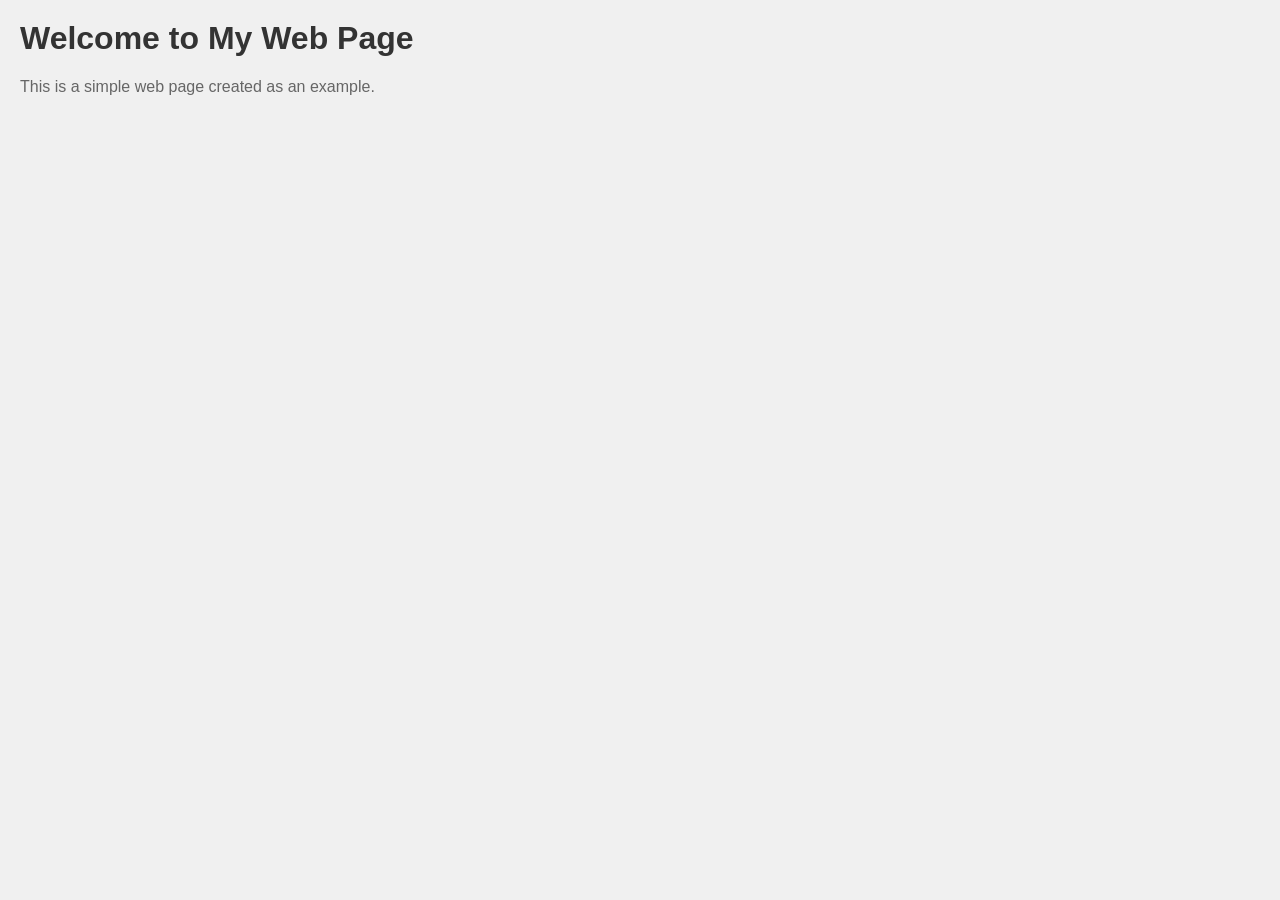
==== index.html @ 89d5aa68 "initialcommit" ====
<html>
<head>
    <title>My Web Page</title>
    <style>
        body {
            font-family: Arial, sans-serif;
            background-color: #f0f0f0;
            margin: 0;
            padding: 20px;
        }
        h1 {
            color: #333;
        }
        p {
            color: #666;
        }
    </style>

<body>
    <h1>Welcome to My Web Page</h1>
    <p>This is a simple web page created as an example.</p>
</body>
</html>
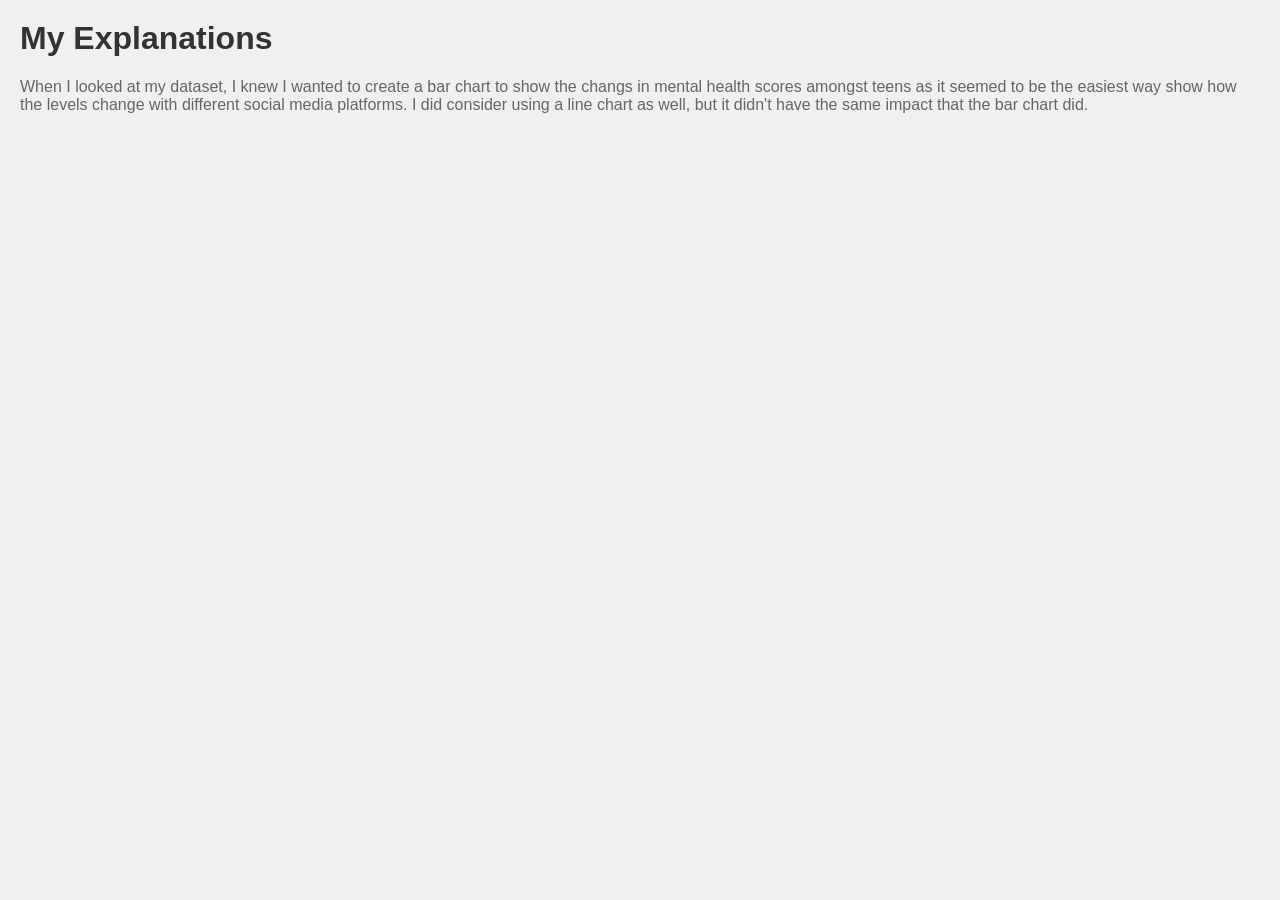
==== commit 125d50c1: "Change title and header in index.html Updated title and main content of the web page." ====
--- a/index.html
+++ b/index.html
@@ -1,6 +1,6 @@
 <html>
 <head>
-    <title>My Web Page</title>
+    <title>Final Visualisation</title>
     <style>
         body {
             font-family: Arial, sans-serif;
@@ -17,7 +17,8 @@
     </style>
 
 <body>
-    <h1>Welcome to My Web Page</h1>
-    <p>This is a simple web page created as an example.</p>
+    <h1>My Explanations</h1>
+    <p>When I looked at my dataset, I knew I wanted to create a bar chart to show the changs in mental health scores amongst teens as it seemed to be the easiest
+       way show how the levels change with different social media platforms. I did consider using a line chart as well, but it didn't have the same impact that the bar chart did.</p>
 </body>
-</html>+</html>
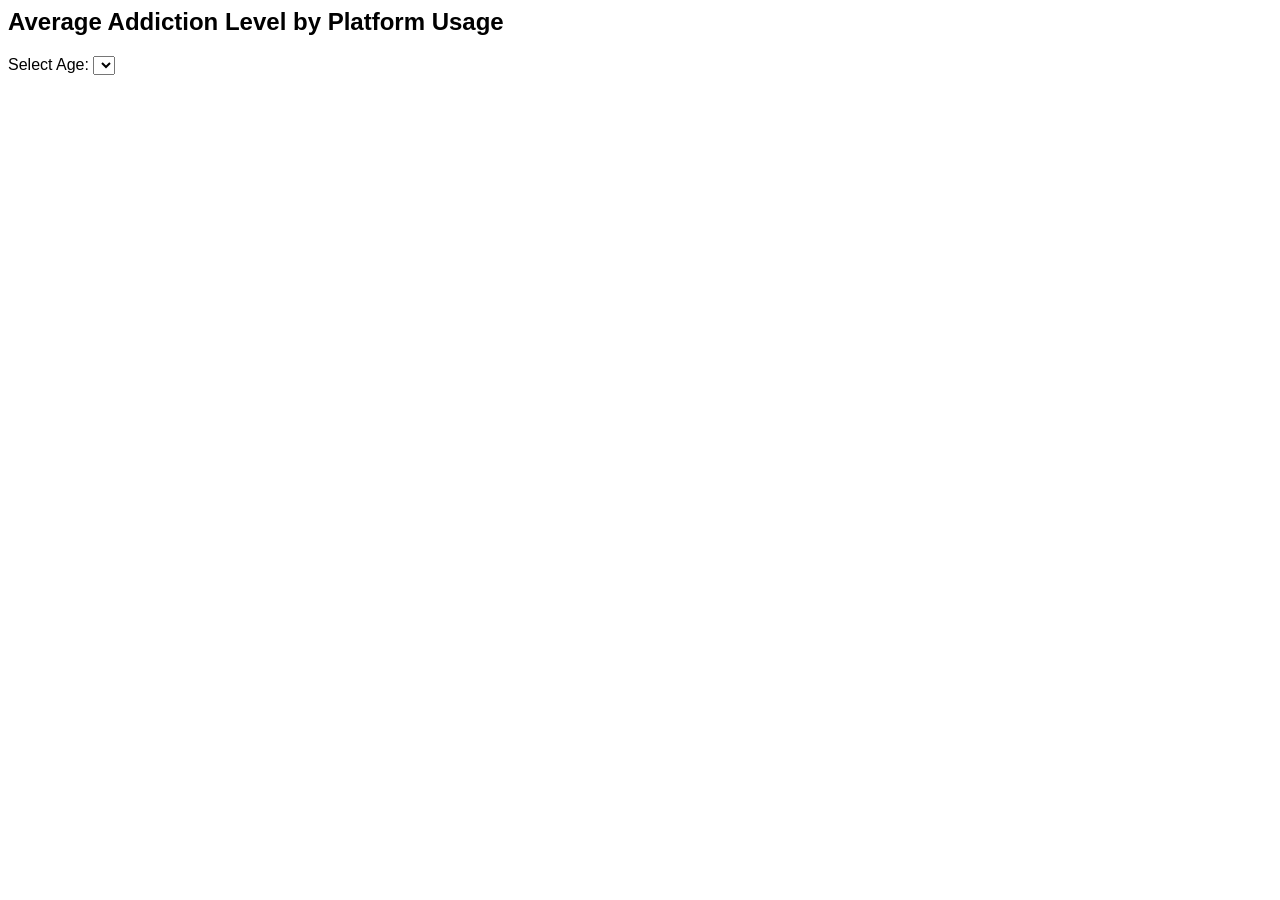
==== commit ff219550: "Revise title and enhance HTML structure Updated the title and added meta charset for better compatib" ====
--- a/index.html
+++ b/index.html
@@ -1,24 +1,20 @@
 <html>
 <head>
-    <title>Final Visualisation</title>
+    <meta charset="UTF-8">
+    <title>Interactive Bar Chart</title>
+    <script src="https://d3js.org/d3.v7.min.js"></script>
     <style>
-        body {
-            font-family: Arial, sans-serif;
-            background-color: #f0f0f0;
-            margin: 0;
-            padding: 20px;
-        }
-        h1 {
-            color: #333;
-        }
-        p {
-            color: #666;
-        }
+        body { font-family: Arial; }
+        #chart { margin-top: 20px; }
     </style>
 
 <body>
-    <h1>My Explanations</h1>
-    <p>When I looked at my dataset, I knew I wanted to create a bar chart to show the changs in mental health scores amongst teens as it seemed to be the easiest
-       way show how the levels change with different social media platforms. I did consider using a line chart as well, but it didn't have the same impact that the bar chart did.</p>
+
+    <h2>Average Addiction Level by Platform Usage</h2>
+
+    <label for="ageSelect">Select Age:</label>
+    <select id="ageSelect"></select>
+
+    <div id="chart"></div>
 </body>
 </html>
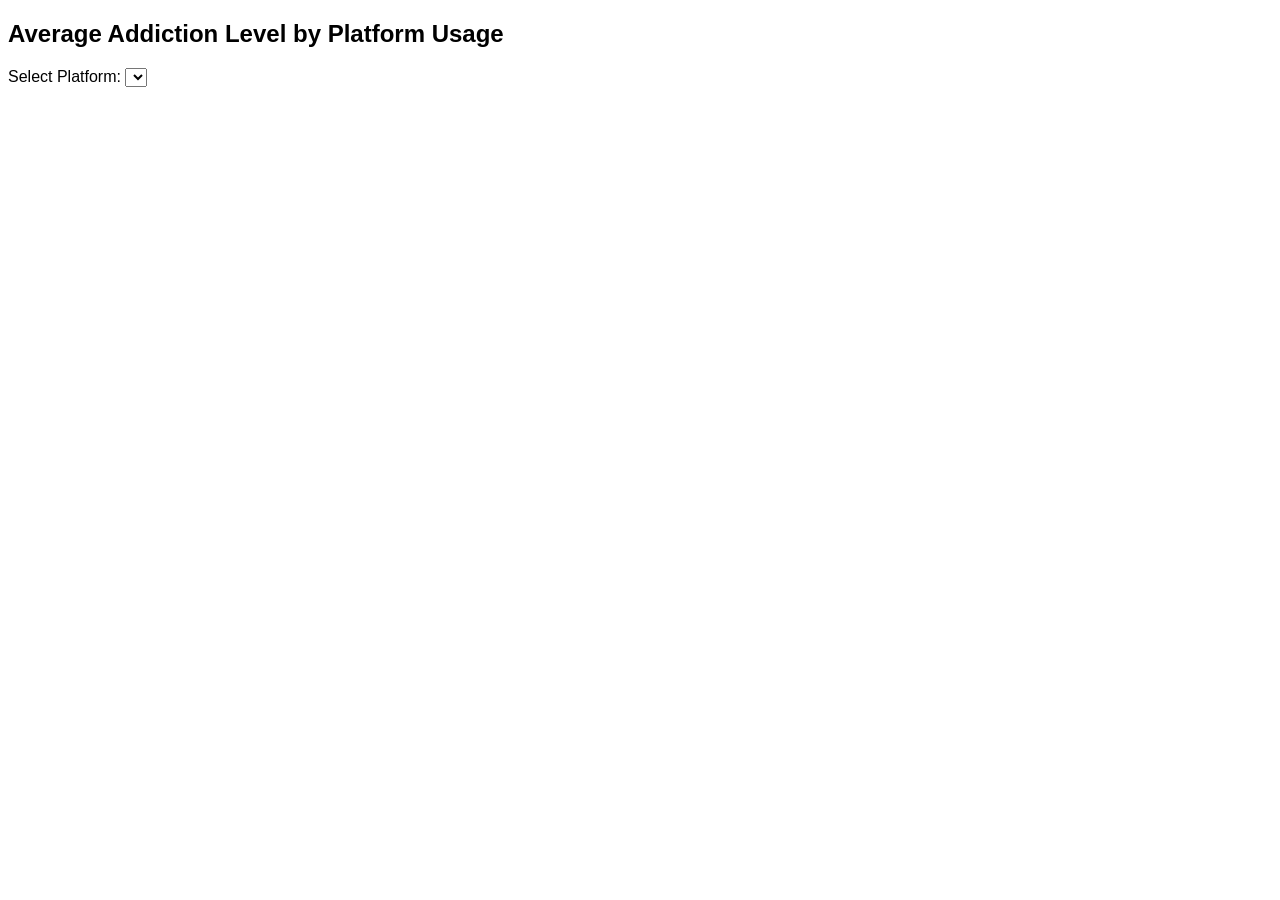
==== commit 9665f6bd: "Update index.html" ====
--- a/index.html
+++ b/index.html
@@ -1,3 +1,4 @@
+<!DOCTYPE html>
 <html>
 <head>
     <meta charset="UTF-8">
@@ -7,14 +8,251 @@
         body { font-family: Arial; }
         #chart { margin-top: 20px; }
     </style>
+</head>
 
 <body>
 
-    <h2>Average Addiction Level by Platform Usage</h2>
-
-    <label for="ageSelect">Select Age:</label>
-    <select id="ageSelect"></select>
-
-    <div id="chart"></div>
+<h2>Average Addiction Level by Platform Usage</h2>
+
+<label for="platformSelect">Select Platform:</label>
+<select id="platformSelect"></select>
+
+<div id="chart"></div>
+
+<script>
+d3.csv("Teen_Mental_Health_Dataset.csv").then(rawData => {
+
+    rawData.forEach(d => {
+        d.age = +d.age;
+        d.stress_level = +d.stress_level;
+        d.anxiety_level = +d.anxiety_level;
+    });
+
+    // Compute averages per platform per age
+    const grouped = d3.rollups(
+        rawData,
+        v => ({
+            stress: d3.mean(v, d => d.stress_level),
+            anxiety: d3.mean(v, d => d.anxiety_level)
+        }),
+        d => d.platform_usage,
+        d => d.age
+    );
+
+    // Flatten structure
+    const data = [];
+    grouped.forEach(([platform, ages]) => {
+        ages.forEach(([age, vals]) => {
+            data.push({
+                platform_usage: platform,
+                age: age,
+                stress_level: vals.stress,
+                anxiety_level: vals.anxiety
+            });
+        });
+    });
+
+    // Dropdown values = all platforms
+    const platforms = [...new Set(data.map(d => d.platform_usage))].sort();
+    const dropdown = d3.select("#platformSelect");
+
+    dropdown.selectAll("option")
+        .data(platforms)
+        .enter()
+        .append("option")
+        .text(d => d)
+        .attr("value", d => d);
+
+    // FIXED x-axis = all ages
+    const allAges = [...new Set(data.map(d => d.age))].sort((a,b) => a-b);
+
+    // Chart dimensions
+    const width = 750;
+    const height = 500;
+    const margin = { top: 40, right: 40, bottom: 80, left: 80 };
+
+    // Create two SVGs side by side
+    const container = d3.select("#chart")
+        .style("display", "flex")
+        .style("gap", "20px");
+
+    const svgStress = container.append("svg")
+        .attr("width", width)
+        .attr("height", height);
+
+    const svgAnxiety = container.append("svg")
+        .attr("width", width)
+        .attr("height", height);
+
+    // Shared x-scale
+    const xScale = d3.scaleBand()
+        .padding(0.3)
+        .range([margin.left, width - margin.right])
+        .domain(allAges);
+
+    // Separate y-scales
+    const yStress = d3.scaleLinear().range([height - margin.bottom, margin.top]);
+    const yAnxiety = d3.scaleLinear().range([height - margin.bottom, margin.top]);
+
+    function updateCharts(selectedPlatform) {
+
+        // Align data to fixed age list
+        const aligned = allAges.map(age => {
+            const match = data.find(d => d.platform_usage === selectedPlatform && d.age === age);
+            return {
+                age: age,
+                stress_level: match ? match.stress_level : 0,
+                anxiety_level: match ? match.anxiety_level : 0
+            };
+        });
+
+        // Update y domains
+        yStress.domain([0, d3.max(aligned, d => d.stress_level)]);
+        yAnxiety.domain([0, d3.max(aligned, d => d.anxiety_level)]);
+
+        // -------------------------
+        // STRESS CHART
+        // -------------------------
+        const barsStress = svgStress.selectAll("rect")
+            .data(aligned, d => d.age);
+
+        barsStress.enter()
+            .append("rect")
+            .attr("x", d => xScale(d.age))
+            .attr("y", height - margin.bottom)
+            .attr("width", xScale.bandwidth())
+            .attr("height", 0)
+            .attr("fill", "steelblue")
+            .transition()
+            .duration(600)
+            .attr("y", d => yStress(d.stress_level))
+            .attr("height", d => height - margin.bottom - yStress(d.stress_level));
+
+        barsStress.transition()
+            .duration(600)
+            .attr("x", d => xScale(d.age))
+            .attr("y", d => yStress(d.stress_level))
+            .attr("width", xScale.bandwidth())
+            .attr("height", d => height - margin.bottom - yStress(d.stress_level));
+
+        barsStress.exit().remove();
+
+        svgStress.selectAll(".x-axis").remove();
+        svgStress.selectAll(".x-axis-label").remove();
+        svgStress.append("g")
+            .attr("transform", `translate(0, ${height - margin.bottom})`)
+            .attr("class", "x-axis")
+            .call(d3.axisBottom(xScale));
+
+        svgStress.append("text")
+            .attr("class", "x-axis-label")
+            .attr("x", margin.left + (width - margin.left - margin.right) / 2)
+            .attr("y", height - 10)
+            .attr("text-anchor", "middle")
+            .text("Age");
+
+        svgStress.selectAll(".y-axis").remove();
+        svgStress.selectAll(".y-axis-label").remove();
+        svgStress.append("g")
+            .attr("transform", `translate(${margin.left}, 0)`)
+            .attr("class", "y-axis")
+            .call(d3.axisLeft(yStress));
+
+        svgStress.append("text")
+            .attr("class", "y-axis-label")
+            .attr("transform", "rotate(-90)")
+            .attr("x", -margin.top - (height - margin.top - margin.bottom) / 2)
+            .attr("y", 20)
+            .attr("text-anchor", "middle")
+            .text("Levels");
+
+        svgStress.selectAll(".title").remove();
+        svgStress.append("text")
+            .attr("class", "title")
+            .attr("x", width / 2)
+            .attr("y", margin.top)
+            .attr("text-anchor", "middle")
+            .text("Average Stress Level");
+
+        // -------------------------
+        // ANXIETY CHART
+        // -------------------------
+        const barsAnxiety = svgAnxiety.selectAll("rect")
+            .data(aligned, d => d.age);
+
+        barsAnxiety.enter()
+            .append("rect")
+            .attr("x", d => xScale(d.age))
+            .attr("y", height - margin.bottom)
+            .attr("width", xScale.bandwidth())
+            .attr("height", 0)
+            .attr("fill", "tomato")
+            .transition()
+            .duration(600)
+            .attr("y", d => yAnxiety(d.anxiety_level))
+            .attr("height", d => height - margin.bottom - yAnxiety(d.anxiety_level));
+
+        barsAnxiety.transition()
+            .duration(600)
+            .attr("x", d => xScale(d.age))
+            .attr("y", d => yAnxiety(d.anxiety_level))
+            .attr("width", xScale.bandwidth())
+            .attr("height", d => height - margin.bottom - yAnxiety(d.anxiety_level));
+
+        barsAnxiety.exit().remove();
+
+        svgAnxiety.selectAll(".x-axis").remove();
+        svgAnxiety.selectAll(".x-axis-label").remove();
+        svgAnxiety.append("g")
+            .attr("transform", `translate(0, ${height - margin.bottom})`)
+            .attr("class", "x-axis")
+            .call(d3.axisBottom(xScale));
+
+        svgAnxiety.append("text")
+            .attr("class", "x-axis-label")
+            .attr("x", margin.left + (width - margin.left - margin.right) / 2)
+            .attr("y", height - 10)
+            .attr("text-anchor", "middle")
+            .text("Age");
+
+        svgAnxiety.selectAll(".y-axis").remove();
+        svgAnxiety.selectAll(".y-axis-label").remove();
+        svgAnxiety.append("g")
+            .attr("transform", `translate(${margin.left}, 0)`)
+            .attr("class", "y-axis")
+            .call(d3.axisLeft(yAnxiety));
+
+        svgAnxiety.append("text")
+            .attr("class", "y-axis-label")
+            .attr("transform", "rotate(-90)")
+            .attr("x", -margin.top - (height - margin.top - margin.bottom) / 2)
+            .attr("y", 20)
+            .attr("text-anchor", "middle")
+            .text("Levels");
+
+        svgAnxiety.selectAll(".title").remove();
+        svgAnxiety.append("text")
+            .attr("class", "title")
+            .attr("x", width / 2)
+            .attr("y", margin.top)
+            .attr("text-anchor", "middle")
+            .text("Average Anxiety Level");
+    }
+
+    // Initial charts
+    updateCharts(platforms[0]);
+
+    // Dropdown listener
+    dropdown.on("change", function () {
+        updateCharts(this.value);
+    });
+
+}).catch(error => {
+    console.error("Error loading CSV:", error);
+    d3.select("#chart").append("p").style("color", "red").text("Unable to load dataset. Please run this page through a web server and keep the CSV in the same folder.");
+});
+</script>
+
+
 </body>
 </html>
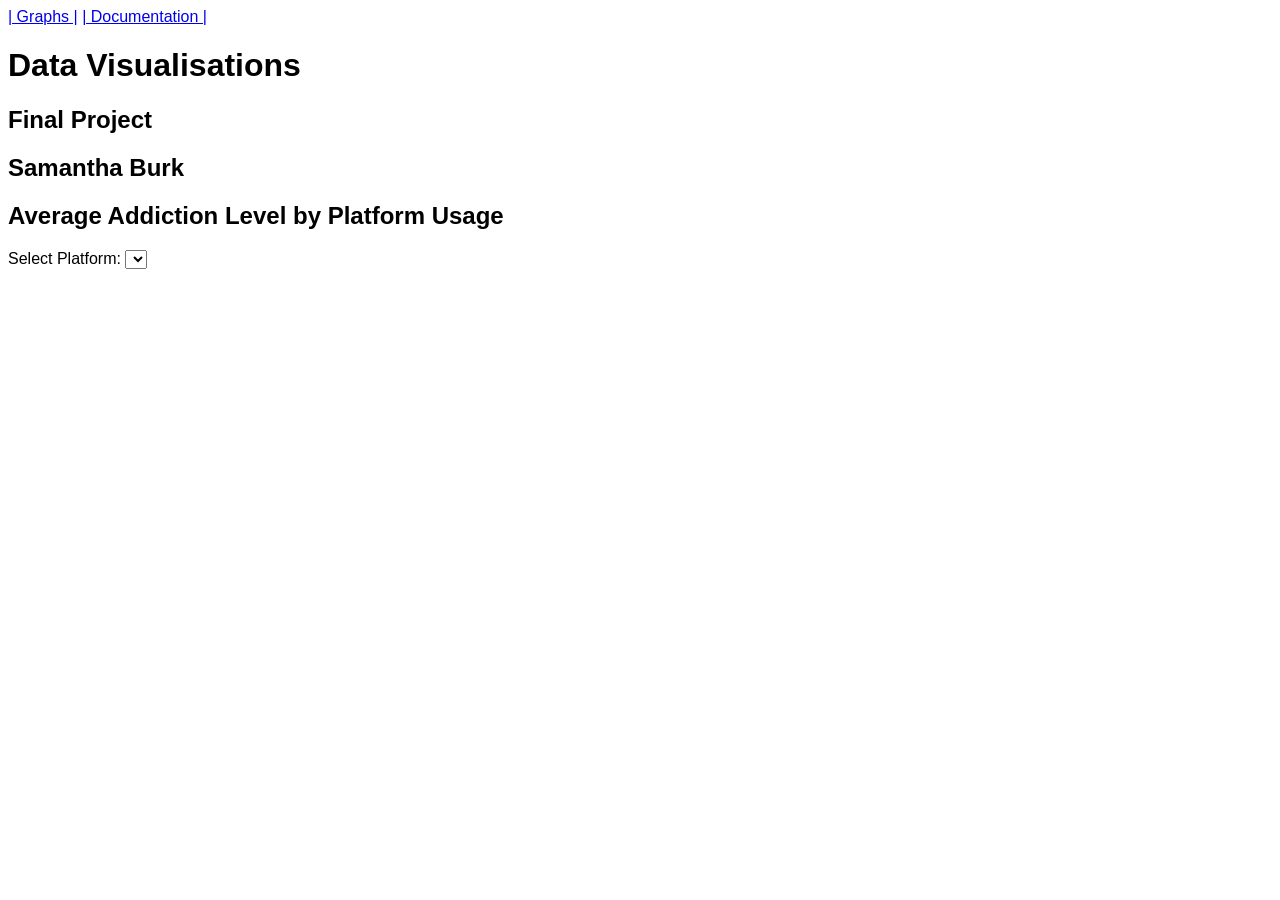
==== commit 87a3028e: "Add header section with navigation and titles" ====
--- a/index.html
+++ b/index.html
@@ -11,6 +11,16 @@
 </head>
 
 <body>
+
+<div class="header">
+        <div class="nav-bar">
+            <a href="index.html">| Graphs |</a>
+            <a href="documentation.html"> | Documentation |</a>
+        </div>
+        <H1>Data Visualisations</H1>
+        <H2>Final Project</H2>
+        <h2>Samantha Burk</h2>
+    </div>
 
 <h2>Average Addiction Level by Platform Usage</h2>
 
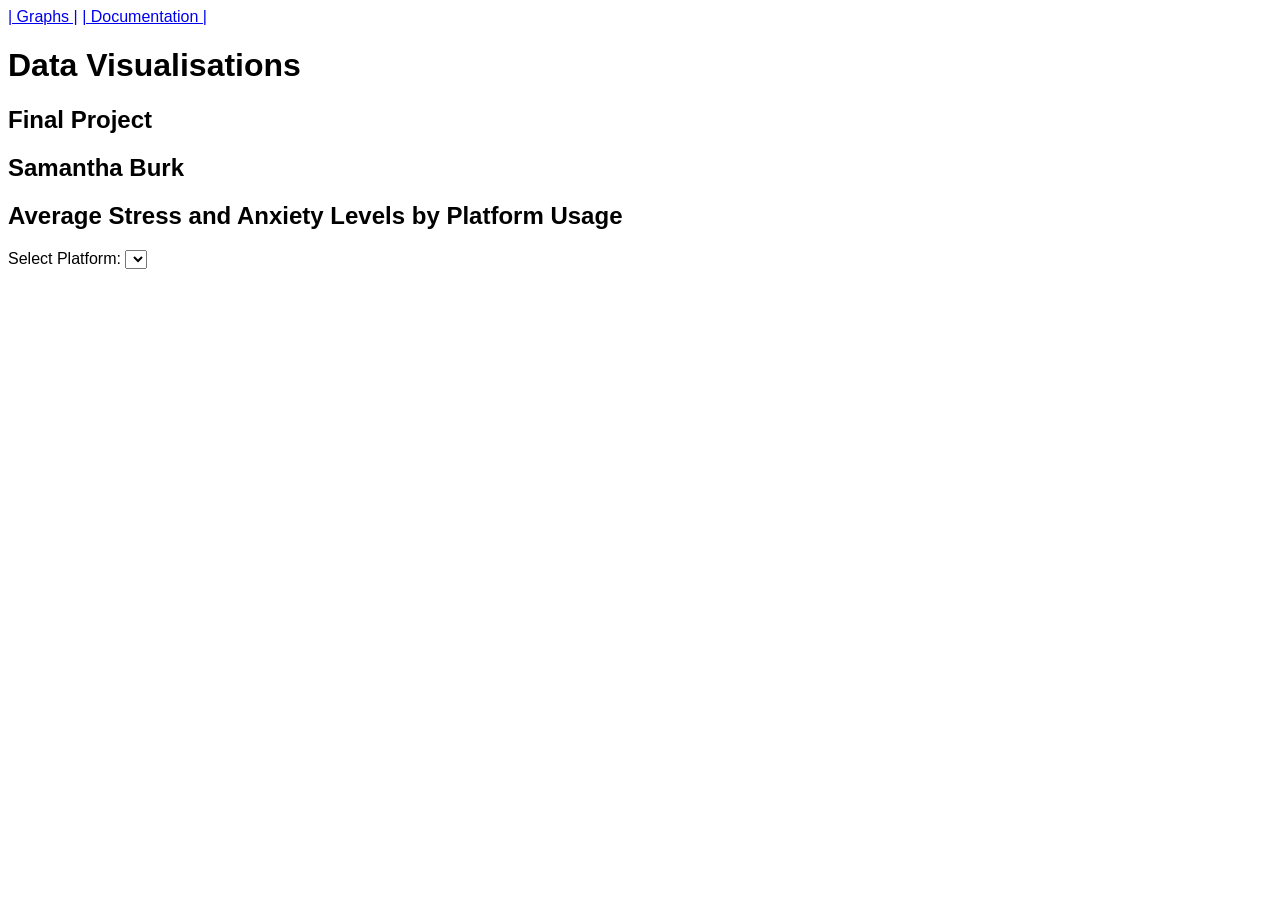
==== commit 71b3cb6a: "Update section title for platform usage" ====
--- a/index.html
+++ b/index.html
@@ -22,7 +22,7 @@
         <h2>Samantha Burk</h2>
     </div>
 
-<h2>Average Addiction Level by Platform Usage</h2>
+<h2>Average Stress and Anxiety Levels by Platform Usage</h2>
 
 <label for="platformSelect">Select Platform:</label>
 <select id="platformSelect"></select>
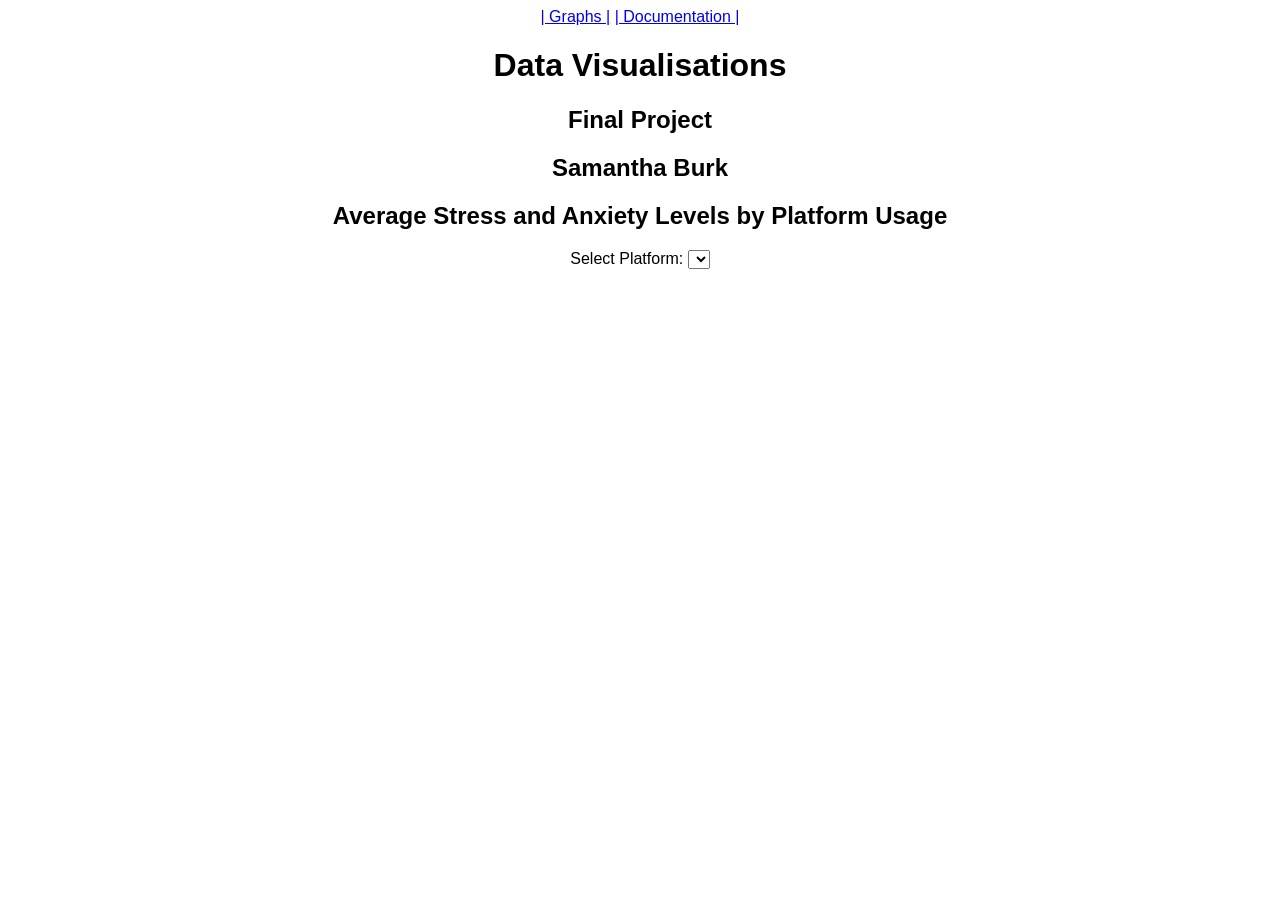
==== commit 853854e3: "Center align text in body style" ====
--- a/index.html
+++ b/index.html
@@ -5,7 +5,8 @@
     <title>Interactive Bar Chart</title>
     <script src="https://d3js.org/d3.v7.min.js"></script>
     <style>
-        body { font-family: Arial; }
+        body { font-family: Arial; 
+             text-align: center; }
         #chart { margin-top: 20px; }
     </style>
 </head>
